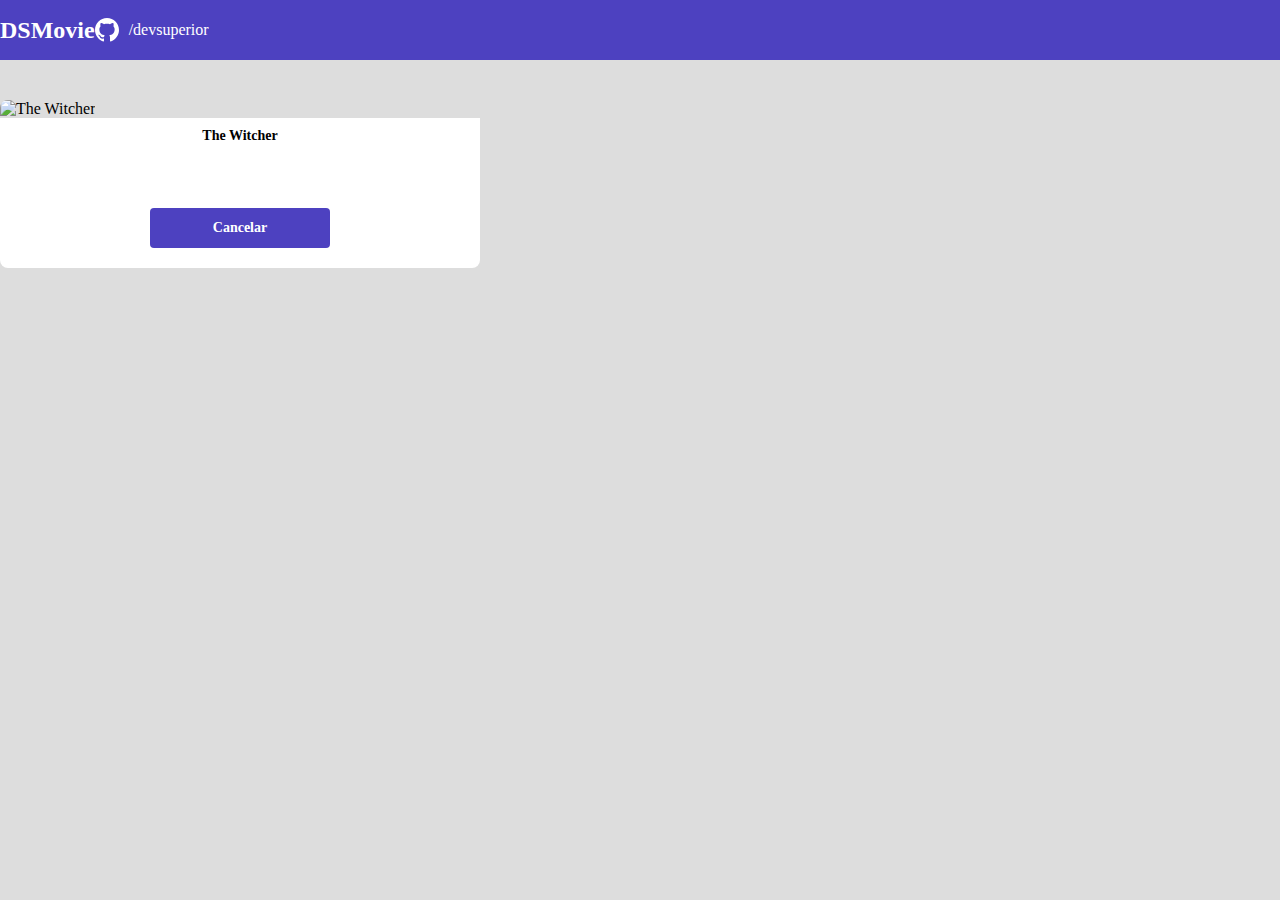
==== form.html @ a3aa8d23 "Formulário PARTE 1" ====
<!DOCTYPE html>
<html lang="pt-br">

<head>
    <meta charset="UTF-8">
    <meta http-equiv="X-UA-Compatible" content="IE=edge">
    <meta name="viewport" content="width=device-width, initial-scale=1.0">
    <title>Projeto DSMovie</title>

    <link href="https://cdn.jsdelivr.net/npm/bootstrap@5.2.0-beta1/dist/css/bootstrap.min.css" rel="stylesheet"
        integrity="sha384-0evHe/X+R7YkIZDRvuzKMRqM+OrBnVFBL6DOitfPri4tjfHxaWutUpFmBp4vmVor" crossorigin="anonymous">
    <link rel="stylesheet" href="CSS/styles.css">

</head>

<body>

    <header>
        <nav class="container">
            <h1>DSMovie</h1>
            <div class="dsmovie-contact-container">
                <img src="img/github.svg" alt="github">
                <a href="https://github.com/devsuperior">/devsuperior</a>
            </div>
        </nav>
    </header>


    <main>
        <section id="dsmovie-form-section">
            <div class="container dsmovie-form-container">

                <div>
                    <div class="dsmovie-card">
                        <img src="https://www.themoviedb.org/t/p/w533_and_h300_bestv2/jBJWaqoSCiARWtfV0GlqHrcdidd.jpg"
                            alt="The Witcher">
                        <div class="dsmovie-card-description">
                            <h3>The Witcher</h3>
                            <a class="dsmovie-btn" href="index.html">Cancelar</a>
                        </div>
                    </div>
                </div>
            </div>
        </section>
    </main>
</body>

</html>
---- CSS/styles.css ----
@import url('https://fonts.googleapis.com/css2?family=Open+Sans:wght@300;400;700&display=swap');

:root {
    --bg-gray: #ddd;
    --text-gray: ##4A4A4A;
    --color-primary: #4D41C0;
    --white: #FFFFFF;
}
* {

    margin: 0;
    box-sizing: border-box;
    font font-family: 'Open Sans', sans-serif;
}

h1, h2, h3, h4, h5, h6 {
    margin: 0;
}
html, body {
    background-color: var(--bg-gray);
}


header {
    background-color: var(--color-primary);
    color: var(--white);
    height: 60px;
    display: flex;
    align-items: center;
}

nav {
    display: flex;
    align-items: center;
    justify-content: space-between;
}
nav h1 {
    font-size: 24px;
    font-weight: 700;
}

a nav {
    font-size: 12px;
    font-weight: 400;
}
a, a:hover {
    text-decoration: none;
color: unset;
}


.dsmovie-contact-container {
    display: flex;
    align-items: center;
}

.dsmovie-contact-container img {
    margin-right: 10px;
}


#dsmovie-card-list {
    padding: 40px 0;
}
.dsmovie-card {
    width: 100%;
    
}

.dsmovie-card img {
    width: 100%;
    border-radius: 8px 8px 0 0;
}
.dsmovie-card-description {
    background-color: var(--white);
    padding: 10px 20px 20px 20px;
    display: flex;
    flex-direction: column;
    align-items: center;
    justify-content: space-between;
    border-radius: 0 0 8px 8px;
    min-height: 150px;

}
.dsmovie-card-description h3 {
    font-size: 14px;
    font-weight: 700;
    margin-bottom: 25px;
    text-align: center;
}
.dsmovie-btn, .dsmovie-btn:hover {
    width: 180px;
    height: 40px;
    background-color: var(--color-primary);
    color: var(--white);
    font-size: 14px;
    font-weight: 700;
    display: flex;
    align-items: center;
    justify-content: center;
    border-radius: 4px;
}


.dsmovie-form-container {
    padding: 40px 0;
    max-width: 480px;
}
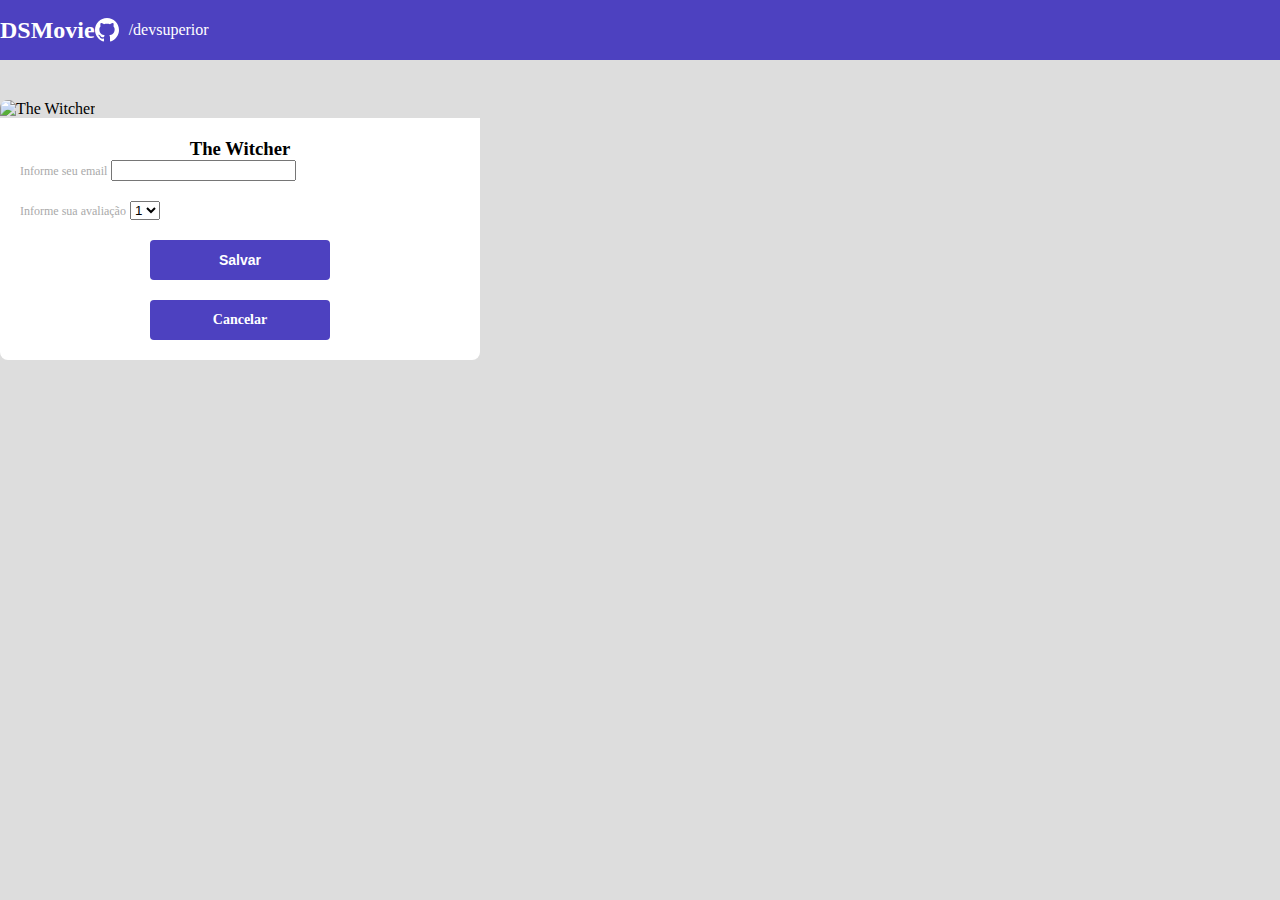
==== commit f56bd738: "Formulário PARTE 2" ====
--- a/form.html
+++ b/form.html
@@ -34,9 +34,29 @@
                     <div class="dsmovie-card">
                         <img src="https://www.themoviedb.org/t/p/w533_and_h300_bestv2/jBJWaqoSCiARWtfV0GlqHrcdidd.jpg"
                             alt="The Witcher">
-                        <div class="dsmovie-card-description">
+                        <div class="dsmovie-form-description">
                             <h3>The Witcher</h3>
-                            <a class="dsmovie-btn" href="index.html">Cancelar</a>
+                            <form class="dsmovie-form">
+                                <div class="form-group dsmovie-form-group">
+                                    <label for="email">Informe seu email</label>
+                                    <input class="form-control" type="email" id="email">
+                                </div>
+                                <div class="form-group dsmovie-form-group">
+                                    <label for="score">Informe sua avaliação</label>
+                                    <select class="form-control" name="score" id="score">
+                                        <option value="1">1</option>
+                                        <option value="2">2</option>
+                                        <option value="3">3</option>
+                                        <option value="4">4</option>
+                                        <option value="5">5</option>
+                                    </select>
+                                </div>
+                                <div class="dsmovie-form-btn-container">
+                                    <button class="dsmovie-btn" type="submit">Salvar</button>
+                                    <a class="dsmovie-btn" href="index.html">Cancelar</a>
+                                </div>
+                            </form>
+                            
                         </div>
                     </div>
                 </div>
--- a/CSS/styles.css
+++ b/CSS/styles.css
@@ -5,6 +5,8 @@
     --text-gray: ##4A4A4A;
     --color-primary: #4D41C0;
     --white: #FFFFFF;
+    --text-ligth-gray:#aaa;
+
 }
 * {
 
@@ -99,10 +101,51 @@
     align-items: center;
     justify-content: center;
     border-radius: 4px;
+    border: 0;
 }
 
 
 .dsmovie-form-container {
     padding: 40px 0;
     max-width: 480px;
+}
+
+.dsmovie-form-description{
+    background-color: var(--white);
+    padding: 20px;
+    display: flex;
+    flex-direction: column;
+    align-items: center;
+    border-radius: 0 0 8px 8px;
+
+}
+
+.dsmovie-form {
+    width: 100%;
+
+}
+
+.dsmovie-form-group {
+    margin-bottom: 20px;
+}
+
+.dsmovie-form-group h3 {
+    font-size: 13px;
+    font-weight: 700;
+    margin-bottom: 20px;
+}
+
+
+
+.dsmovie-form-group label {
+    font-size: 12px;
+    color: var(--text-ligth-gray);
+}
+
+.dsmovie-form-btn-container {
+    height: 100px;
+    display: flex;
+    flex-direction: column;
+    align-items: center;
+    justify-content: space-between;
 }